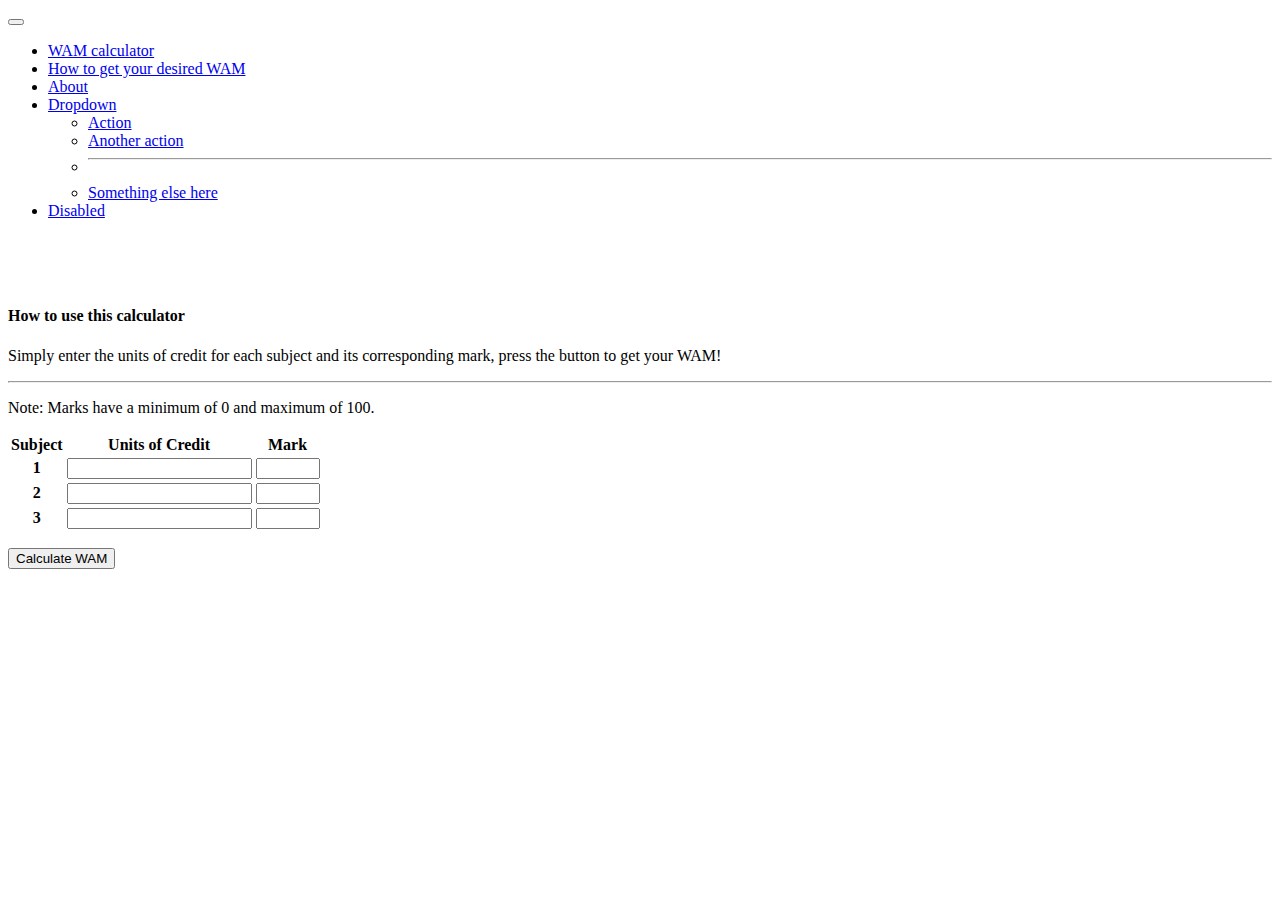
==== index.html @ e40fbf99 "added names to inputs" ====
<!DOCTYPE html>
<html lang="en">
<head>
    <meta charset="UTF-8">
    <meta name="viewport" content="width=device-width, initial-scale=1.0">

    <link rel = "stylesheet" href = "styles/main.css">
    <title>WAM Calculator</title>

    <!-- Bootstrap CSS -->
    <link href="https://cdn.jsdelivr.net/npm/bootstrap@5.0.0-beta1/dist/css/bootstrap.min.css" rel="stylesheet" integrity="sha384-giJF6kkoqNQ00vy+HMDP7azOuL0xtbfIcaT9wjKHr8RbDVddVHyTfAAsrekwKmP1" crossorigin="anonymous">
</head>

<body>
    <header class = "navbar-default" role = "banner">
        <div class="container">
            <nav role="navigation">
                <!-- bootstrap navigation bar -->
                <nav class="navbar navbar-expand-lg navbar-dark bg-dark">
                    <div class="container-fluid">
                        <button class="navbar-toggler" type="button" data-bs-toggle="collapse" data-bs-target="#navbarSupportedContent" aria-controls="navbarSupportedContent" aria-expanded="false" aria-label="Toggle navigation">
                        <span class="navbar-toggler-icon"></span>
                        </button>
                        <div class="collapse navbar-collapse" id="navbarSupportedContent">
                        <ul class="navbar-nav me-auto mb-2 mb-lg-0">
                            <li class="nav-item">
                            <a class="nav-link active" aria-current="page" href="index.html">WAM calculator</a>
                            </li>
                            <li class="nav-item">
                            <a class="nav-link active" aria-current="page" href="desired_wam.html">How to get your desired WAM</a>
                            </li>
                            <li class="nav-item">
                            <a class="nav-link" href="about.html">About</a>
                            </li>
                            <li class="nav-item dropdown">
                            <a class="nav-link dropdown-toggle" href="#" id="navbarDropdown" role="button" data-bs-toggle="dropdown" aria-expanded="false">
                                Dropdown
                            </a>
                            <ul class="dropdown-menu" aria-labelledby="navbarDropdown">
                                <li><a class="dropdown-item" href="#">Action</a></li>
                                <li><a class="dropdown-item" href="#">Another action</a></li>
                                <li><hr class="dropdown-divider"></li>
                                <li><a class="dropdown-item" href="#">Something else here</a></li>
                            </ul>
                            </li>
                            <li class="nav-item">
                            <a class="nav-link disabled" href="#" tabindex="-1" aria-disabled="true">Disabled</a>
                            </li>
                        </ul>
                        </div>
                    </div>
                </nav>
            </nav>
        </div>
    </header>
    
    <!-- Alert -->
    <div class="alert alert-success" role="alert">
        <h4 class="alert-heading">How to use this calculator</h4>
        <p>Simply enter the units of credit for each subject and its 
            corresponding mark, press the button to get your WAM!</p>
        <hr>
        <p class="mb-0">Note: Marks have a minimum of 0 and maximum of 100.</p>
    </div>

    <!-- table -->
    <table class="table table-striped">
        <thead>
          <tr>
            <th scope="col">Subject</th>
            <th scope="col">Units of Credit</th>
            <th scope="col">Mark</th>
          </tr>
        </thead>
        <tbody>
          <tr>
            <th scope="row">1</th>
            <td>
                <div class="input-group mb-3">
                    <input type="number" min="0" name = "uoc" class="form-control" aria-label="Default" aria-describedby="inputGroup-sizing-default">
                </div>
            </td>
            <td>
                <div class="input-group mb-3">
                    <input type="number" min="0" max = "100" name = "mark" class="form-control" aria-label="Default" aria-describedby="inputGroup-sizing-default">
                </div>
            </td>
          </tr>
          <tr>
            <th scope="row">2</th>
            <td>
                <div class="input-group mb-3">
                    <input type="number" min="0"  name = "uoc" class="form-control" aria-label="Default" aria-describedby="inputGroup-sizing-default">
                </div>
            </td>
            <td>
                <div class="input-group mb-3">
                    <input type="number" min="0" max = "100" name = "mark" class="form-control" aria-label="Default" aria-describedby="inputGroup-sizing-default">
                </div>
            </td>
          </tr>
          <tr>
            <th scope="row">3</th>
            <td>
                <div class="input-group mb-3">
                    <input type="number" min="0"  name = "uoc" class="form-control" aria-label="Default" aria-describedby="inputGroup-sizing-default">
                </div>
            </td>
            <td>
                <div class="input-group mb-3">
                    <input type="number" min="0" max = "100" name = "mark" class="form-control" aria-label="Default" aria-describedby="inputGroup-sizing-default">
                </div>
            </td>
          </tr>
        </tbody>
      </table>

    <!-- button -->
    <p>
        <button type="button" id = "calculate" class="btn btn-primary">Calculate WAM</button>
    </p>
    
    
    <script src="main.js"></script>
    <script src="https://cdn.jsdelivr.net/npm/bootstrap@5.0.0-beta1/dist/js/bootstrap.bundle.min.js" integrity="sha384-ygbV9kiqUc6oa4msXn9868pTtWMgiQaeYH7/t7LECLbyPA2x65Kgf80OJFdroafW" crossorigin="anonymous"></script>
</body>
</html>
---- styles/main.css ----
header {
    padding: 0 0 50px 0;
}
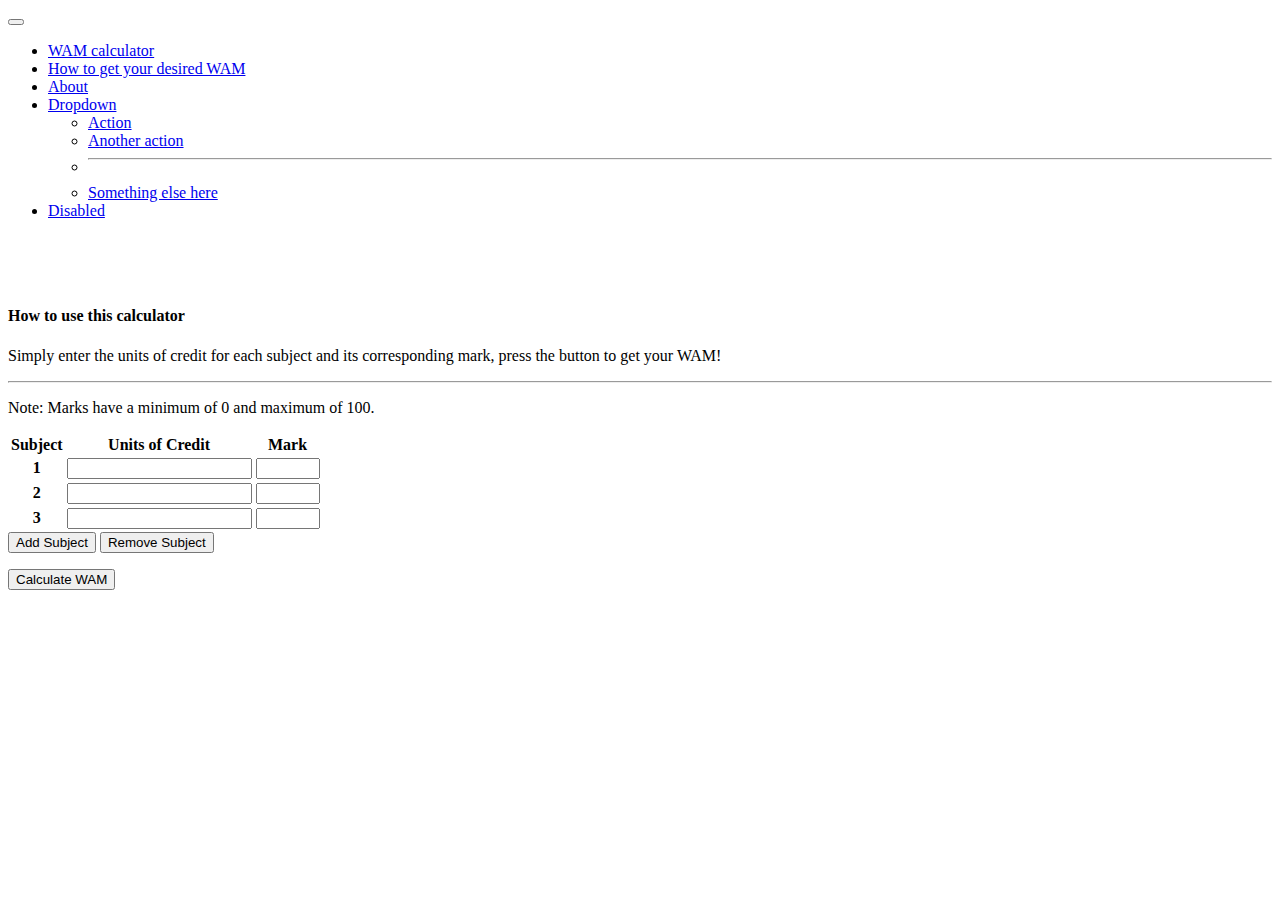
==== commit 151e4a7c: "added button to remove rows/subjects" ====
--- a/index.html
+++ b/index.html
@@ -64,7 +64,7 @@
     </div>
 
     <!-- table -->
-    <table class="table table-striped">
+    <table class="table table-striped" id = "input_table">
         <thead>
           <tr>
             <th scope="col">Subject</th>
@@ -72,7 +72,7 @@
             <th scope="col">Mark</th>
           </tr>
         </thead>
-        <tbody>
+        <tbody id = "table_body">
           <tr>
             <th scope="row">1</th>
             <td>
@@ -115,13 +115,20 @@
         </tbody>
       </table>
 
-    <!-- button -->
+    <div class = "add_delete">
+        <!-- add row button -->
+        <button type="button" id = "add_row" class="btn btn-secondary">Add Subject</button>
+        
+        <!-- delete row button -->
+        <button type = "button" id = "delete_row" class = "btn btn-secondary">Remove Subject</button>
+    </div>
+    
+    <!-- calculate wam button -->
     <p>
         <button type="button" id = "calculate" class="btn btn-primary">Calculate WAM</button>
     </p>
     
-    
-    <script src="main.js"></script>
+    <script src="calculate.js"></script>
     <script src="https://cdn.jsdelivr.net/npm/bootstrap@5.0.0-beta1/dist/js/bootstrap.bundle.min.js" integrity="sha384-ygbV9kiqUc6oa4msXn9868pTtWMgiQaeYH7/t7LECLbyPA2x65Kgf80OJFdroafW" crossorigin="anonymous"></script>
 </body>
 </html>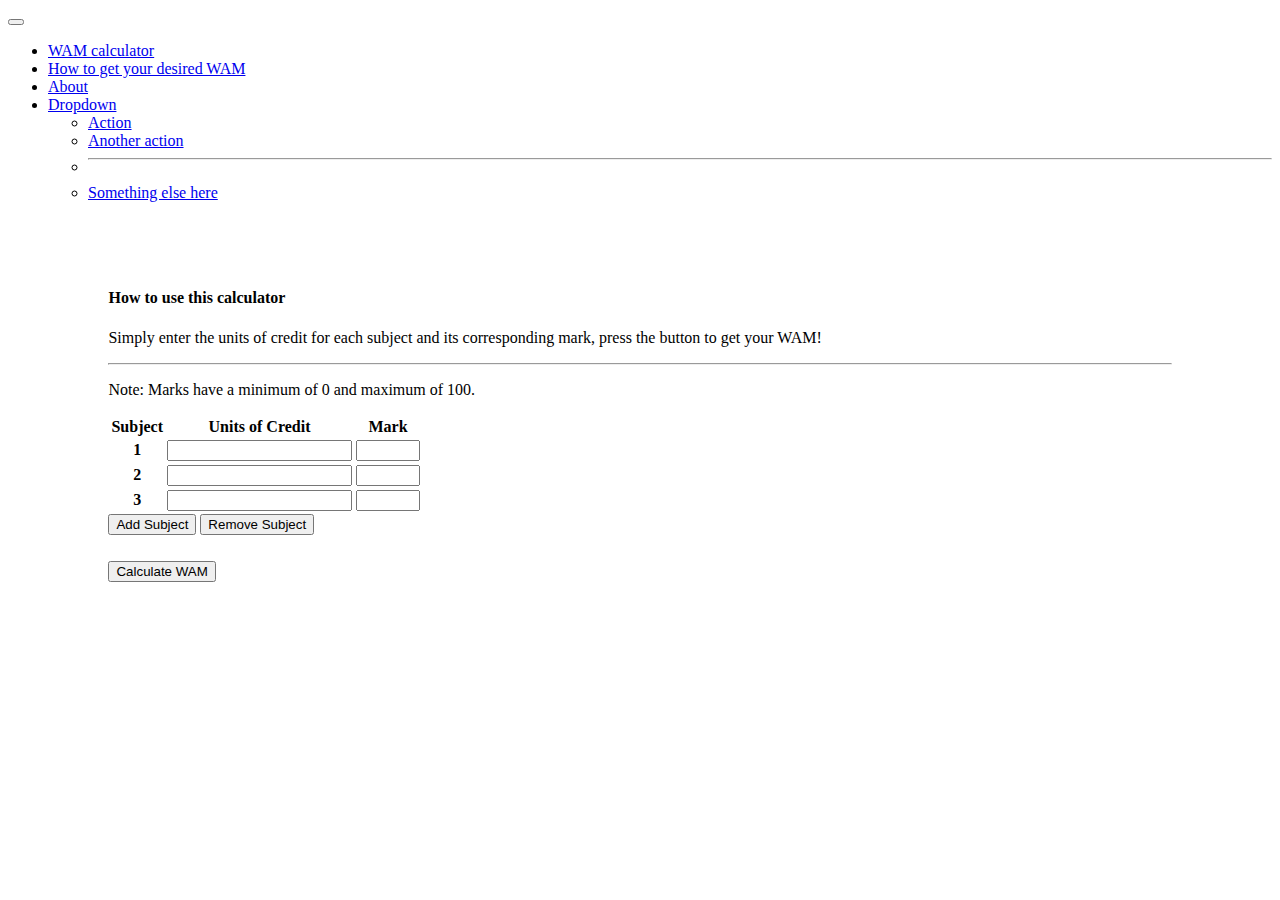
==== commit 6e8ef1fa: "added div class for styling" ====
--- a/index.html
+++ b/index.html
@@ -12,6 +12,7 @@
 </head>
 
 <body>
+    
     <header class = "navbar-default" role = "banner">
         <div class="container">
             <nav role="navigation">
@@ -43,9 +44,6 @@
                                 <li><a class="dropdown-item" href="#">Something else here</a></li>
                             </ul>
                             </li>
-                            <li class="nav-item">
-                            <a class="nav-link disabled" href="#" tabindex="-1" aria-disabled="true">Disabled</a>
-                            </li>
                         </ul>
                         </div>
                     </div>
@@ -53,81 +51,82 @@
             </nav>
         </div>
     </header>
-    
-    <!-- Alert -->
-    <div class="alert alert-success" role="alert">
-        <h4 class="alert-heading">How to use this calculator</h4>
-        <p>Simply enter the units of credit for each subject and its 
-            corresponding mark, press the button to get your WAM!</p>
-        <hr>
-        <p class="mb-0">Note: Marks have a minimum of 0 and maximum of 100.</p>
+
+    <div class = "content">
+        <!-- Alert -->
+        <div class="alert alert-success" role="alert">
+            <h4 class="alert-heading">How to use this calculator</h4>
+            <p>Simply enter the units of credit for each subject and its 
+                corresponding mark, press the button to get your WAM!</p>
+            <hr>
+            <p class="mb-0">Note: Marks have a minimum of 0 and maximum of 100.</p>
+        </div>
+
+        <!-- table -->
+        <table class="table table-striped" id = "input_table">
+            <thead>
+            <tr>
+                <th scope="col">Subject</th>
+                <th scope="col">Units of Credit</th>
+                <th scope="col">Mark</th>
+            </tr>
+            </thead>
+            <tbody id = "table_body">
+            <tr>
+                <th scope="row">1</th>
+                <td>
+                    <div class="input-group mb-3">
+                        <input type="number" min="0" name = "uoc" class="form-control" aria-label="Default" aria-describedby="inputGroup-sizing-default">
+                    </div>
+                </td>
+                <td>
+                    <div class="input-group mb-3">
+                        <input type="number" min="0" max = "100" name = "mark" class="form-control" aria-label="Default" aria-describedby="inputGroup-sizing-default">
+                    </div>
+                </td>
+            </tr>
+            <tr>
+                <th scope="row">2</th>
+                <td>
+                    <div class="input-group mb-3">
+                        <input type="number" min="0"  name = "uoc" class="form-control" aria-label="Default" aria-describedby="inputGroup-sizing-default">
+                    </div>
+                </td>
+                <td>
+                    <div class="input-group mb-3">
+                        <input type="number" min="0" max = "100" name = "mark" class="form-control" aria-label="Default" aria-describedby="inputGroup-sizing-default">
+                    </div>
+                </td>
+            </tr>
+            <tr>
+                <th scope="row">3</th>
+                <td>
+                    <div class="input-group mb-3">
+                        <input type="number" min="0"  name = "uoc" class="form-control" aria-label="Default" aria-describedby="inputGroup-sizing-default">
+                    </div>
+                </td>
+                <td>
+                    <div class="input-group mb-3">
+                        <input type="number" min="0" max = "100" name = "mark" class="form-control" aria-label="Default" aria-describedby="inputGroup-sizing-default">
+                    </div>
+                </td>
+            </tr>
+            </tbody>
+        </table>
+
+        <div class = "add_delete">
+            <!-- add row button -->
+            <button type="button" id = "add_row" class="btn btn-secondary">Add Subject</button>
+            
+            <!-- delete row button -->
+            <button type = "button" id = "delete_row" class = "btn btn-secondary">Remove Subject</button>
+        </div>
+        
+        <!-- calculate wam button -->
+        <p>
+            <button type="button" id = "calculate" class="btn btn-primary">Calculate WAM</button>
+        </p>
     </div>
-
-    <!-- table -->
-    <table class="table table-striped" id = "input_table">
-        <thead>
-          <tr>
-            <th scope="col">Subject</th>
-            <th scope="col">Units of Credit</th>
-            <th scope="col">Mark</th>
-          </tr>
-        </thead>
-        <tbody id = "table_body">
-          <tr>
-            <th scope="row">1</th>
-            <td>
-                <div class="input-group mb-3">
-                    <input type="number" min="0" name = "uoc" class="form-control" aria-label="Default" aria-describedby="inputGroup-sizing-default">
-                </div>
-            </td>
-            <td>
-                <div class="input-group mb-3">
-                    <input type="number" min="0" max = "100" name = "mark" class="form-control" aria-label="Default" aria-describedby="inputGroup-sizing-default">
-                </div>
-            </td>
-          </tr>
-          <tr>
-            <th scope="row">2</th>
-            <td>
-                <div class="input-group mb-3">
-                    <input type="number" min="0"  name = "uoc" class="form-control" aria-label="Default" aria-describedby="inputGroup-sizing-default">
-                </div>
-            </td>
-            <td>
-                <div class="input-group mb-3">
-                    <input type="number" min="0" max = "100" name = "mark" class="form-control" aria-label="Default" aria-describedby="inputGroup-sizing-default">
-                </div>
-            </td>
-          </tr>
-          <tr>
-            <th scope="row">3</th>
-            <td>
-                <div class="input-group mb-3">
-                    <input type="number" min="0"  name = "uoc" class="form-control" aria-label="Default" aria-describedby="inputGroup-sizing-default">
-                </div>
-            </td>
-            <td>
-                <div class="input-group mb-3">
-                    <input type="number" min="0" max = "100" name = "mark" class="form-control" aria-label="Default" aria-describedby="inputGroup-sizing-default">
-                </div>
-            </td>
-          </tr>
-        </tbody>
-      </table>
-
-    <div class = "add_delete">
-        <!-- add row button -->
-        <button type="button" id = "add_row" class="btn btn-secondary">Add Subject</button>
-        
-        <!-- delete row button -->
-        <button type = "button" id = "delete_row" class = "btn btn-secondary">Remove Subject</button>
-    </div>
-    
-    <!-- calculate wam button -->
-    <p>
-        <button type="button" id = "calculate" class="btn btn-primary">Calculate WAM</button>
-    </p>
-    
     <script src="calculate.js"></script>
     <script src="https://cdn.jsdelivr.net/npm/bootstrap@5.0.0-beta1/dist/js/bootstrap.bundle.min.js" integrity="sha384-ygbV9kiqUc6oa4msXn9868pTtWMgiQaeYH7/t7LECLbyPA2x65Kgf80OJFdroafW" crossorigin="anonymous"></script>
 </body>
--- a/styles/main.css
+++ b/styles/main.css
@@ -1,3 +1,59 @@
+/* header and title */
 header {
     padding: 0 0 50px 0;
-}+}
+
+h1 {
+    text-align: center;
+}
+
+.content {
+    /* width: 100%; */
+    padding-right: var(--bs-gutter-x,.75rem);
+    padding-left: var(--bs-gutter-x,.75rem);
+    margin-right: 7%;
+    margin-left: 7%;
+}
+
+/* lists */
+ol {
+    margin: 0 0 1.5em;
+    padding: 0;
+    counter-reset: item;
+}
+  
+ol > li {
+    margin: 0;
+    padding: 0 0 0 2em;
+    text-indent: -2em;
+    list-style-type: none;
+    counter-increment: item;
+}
+
+ol > li:before {
+    display: inline-block;
+    width: 1em;
+    padding-right: 0.5em;
+    font-weight: bold;
+    text-align: right;
+    content: counter(item) ".";
+}
+
+/* buttons */
+button {
+    display: inline-block;
+}
+
+.add_delete {
+    padding: 0 0 10px 0;
+}
+
+/* tables */
+table td {
+    border-top: none;
+    background:
+}
+
+/* .table th, .table td { 
+    border-top: none !important; 
+} */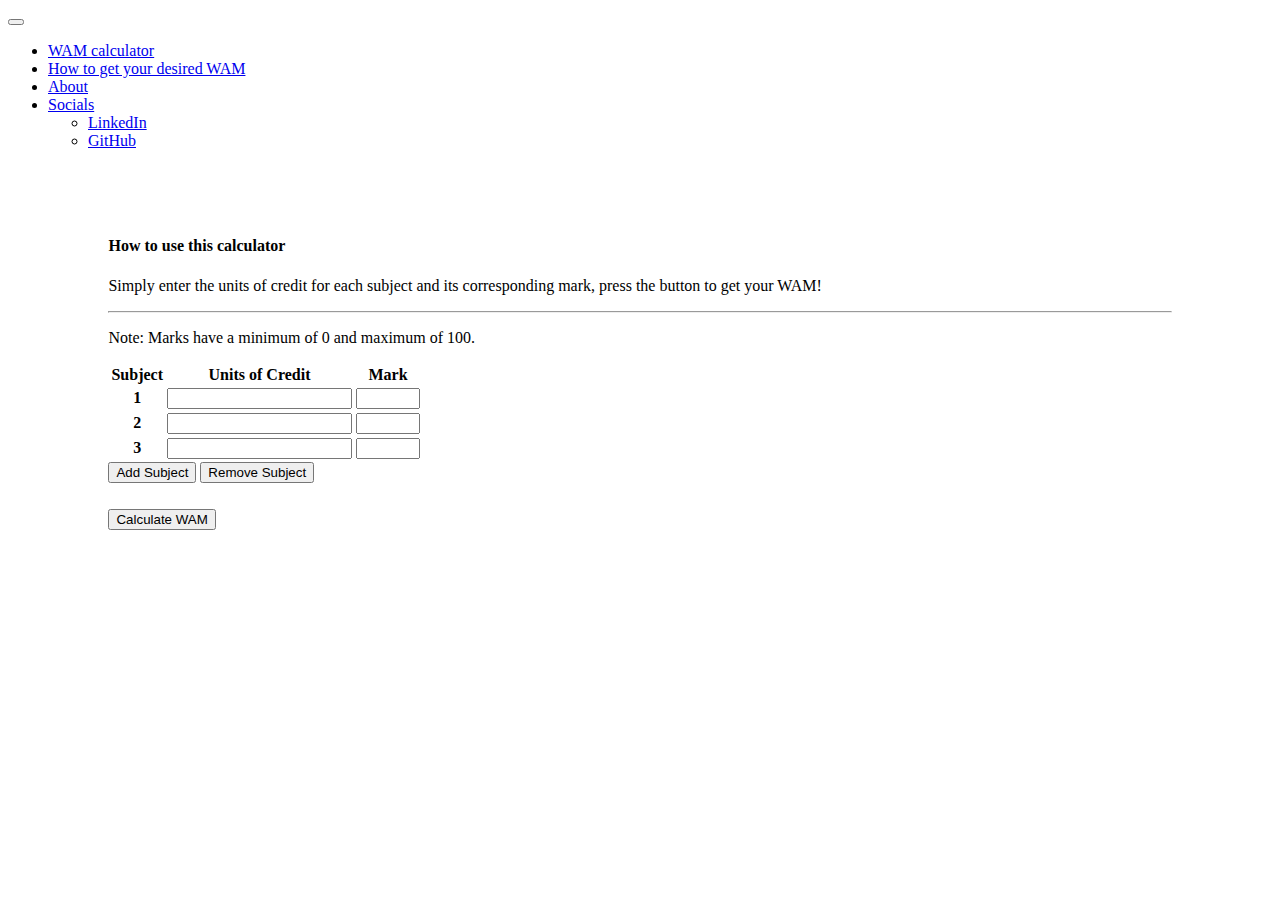
==== commit 7cfc4677: "changed navbar links" ====
--- a/index.html
+++ b/index.html
@@ -35,13 +35,13 @@
                             </li>
                             <li class="nav-item dropdown">
                             <a class="nav-link dropdown-toggle" href="#" id="navbarDropdown" role="button" data-bs-toggle="dropdown" aria-expanded="false">
-                                Dropdown
+                                Socials
                             </a>
                             <ul class="dropdown-menu" aria-labelledby="navbarDropdown">
-                                <li><a class="dropdown-item" href="#">Action</a></li>
-                                <li><a class="dropdown-item" href="#">Another action</a></li>
-                                <li><hr class="dropdown-divider"></li>
-                                <li><a class="dropdown-item" href="#">Something else here</a></li>
+                                <li><a class="dropdown-item" href="https://www.linkedin.com/in/etan-foo-aa06641aa/">LinkedIn</a></li>
+                                <li><a class="dropdown-item" href="https://github.com/etanfoo">GitHub</a></li>
+                                <!-- <li><hr class="dropdown-divider"></li> -->
+                                <!-- <li><a class="dropdown-item" href="#">Something else here</a></li> -->
                             </ul>
                             </li>
                         </ul>
--- a/styles/main.css
+++ b/styles/main.css
@@ -51,7 +51,6 @@
 /* tables */
 table td {
     border-top: none;
-    background:
 }
 
 /* .table th, .table td { 
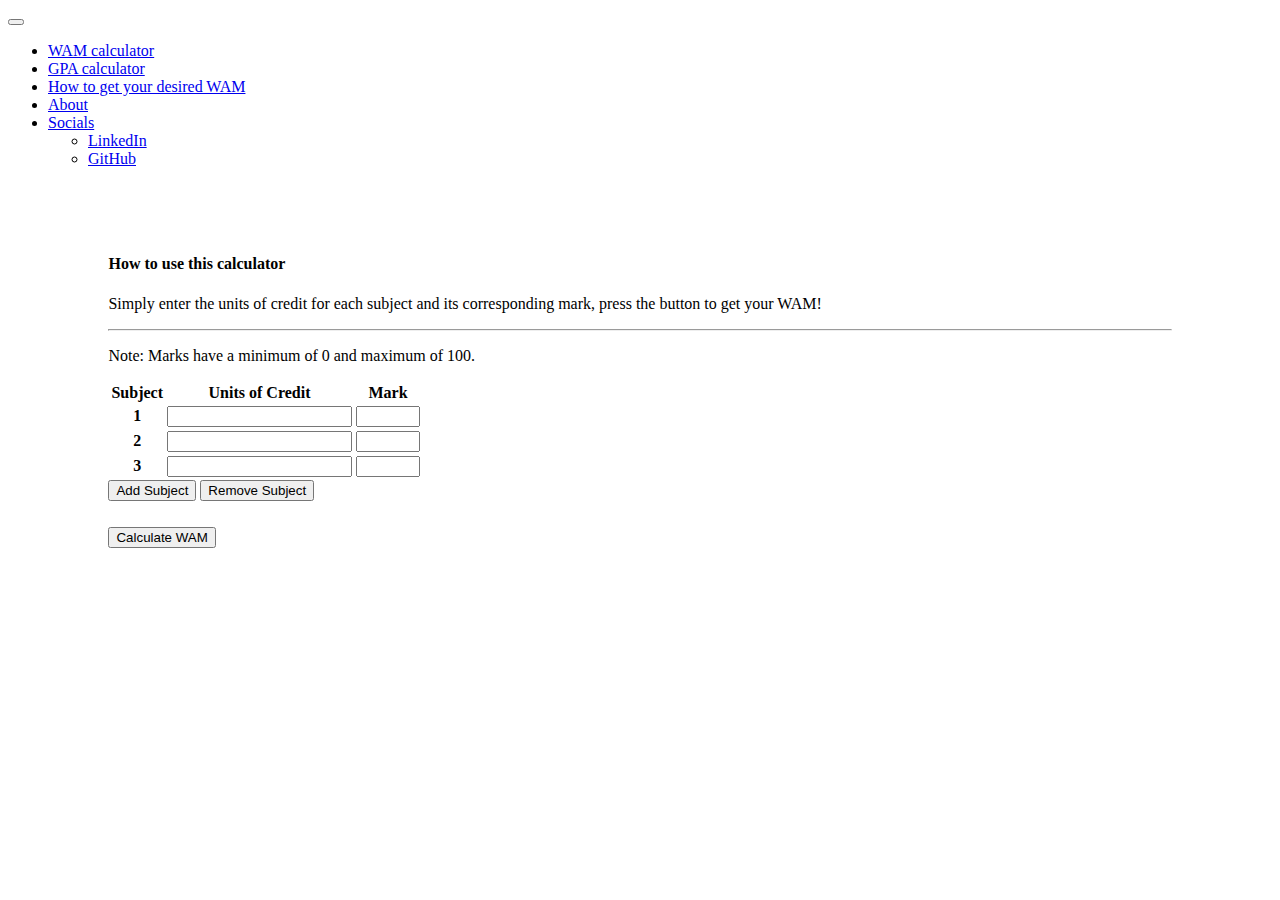
==== commit f52f3cc4: "added gpa page to navbar" ====
--- a/index.html
+++ b/index.html
@@ -25,23 +25,24 @@
                         <div class="collapse navbar-collapse" id="navbarSupportedContent">
                         <ul class="navbar-nav me-auto mb-2 mb-lg-0">
                             <li class="nav-item">
-                            <a class="nav-link active" aria-current="page" href="index.html">WAM calculator</a>
+                                <a class="nav-link active" aria-current="page" href="index.html">WAM calculator</a>
                             </li>
                             <li class="nav-item">
-                            <a class="nav-link active" aria-current="page" href="desired_wam.html">How to get your desired WAM</a>
+                                <a class="nav-link active" aria-current="page" href="gpa_calculator.html">GPA calculator</a>
                             </li>
                             <li class="nav-item">
-                            <a class="nav-link" href="about.html">About</a>
+                                <a class="nav-link active" aria-current="page" href="desired_wam.html">How to get your desired WAM</a>
+                            </li>
+                            <li class="nav-item">
+                                <a class="nav-link" href="about.html">About</a>
                             </li>
                             <li class="nav-item dropdown">
-                            <a class="nav-link dropdown-toggle" href="#" id="navbarDropdown" role="button" data-bs-toggle="dropdown" aria-expanded="false">
-                                Socials
+                                <a class="nav-link dropdown-toggle" href="#" id="navbarDropdown" role="button" data-bs-toggle="dropdown" aria-expanded="false">
+                                    Socials
                             </a>
                             <ul class="dropdown-menu" aria-labelledby="navbarDropdown">
                                 <li><a class="dropdown-item" href="https://www.linkedin.com/in/etan-foo-aa06641aa/">LinkedIn</a></li>
                                 <li><a class="dropdown-item" href="https://github.com/etanfoo">GitHub</a></li>
-                                <!-- <li><hr class="dropdown-divider"></li> -->
-                                <!-- <li><a class="dropdown-item" href="#">Something else here</a></li> -->
                             </ul>
                             </li>
                         </ul>
--- a/styles/main.css
+++ b/styles/main.css
@@ -14,6 +14,41 @@
     margin-right: 7%;
     margin-left: 7%;
 }
+
+/* about page banner */
+.about {
+    padding: 50px;
+    text-align: center;
+    background-color: #474e5d;
+    color: white;
+    font-family: Arial;
+    font-size: 20px;
+}
+
+/* about page columns */
+.column-left{ 
+    float: left; 
+    width: 33.333%; 
+    font-size: 35px;
+}
+
+.column-right{ 
+    float: right; 
+    width: 33.333%; 
+    font-size: 35px;
+}
+
+.column-center{ 
+    display: inline-block; 
+    width: 33.333%; 
+    font-size: 35px;
+}
+
+.socials {
+    text-align: center;
+    font-family: Arial;
+}
+
 
 /* lists */
 ol {
@@ -52,7 +87,3 @@
 table td {
     border-top: none;
 }
-
-/* .table th, .table td { 
-    border-top: none !important; 
-} */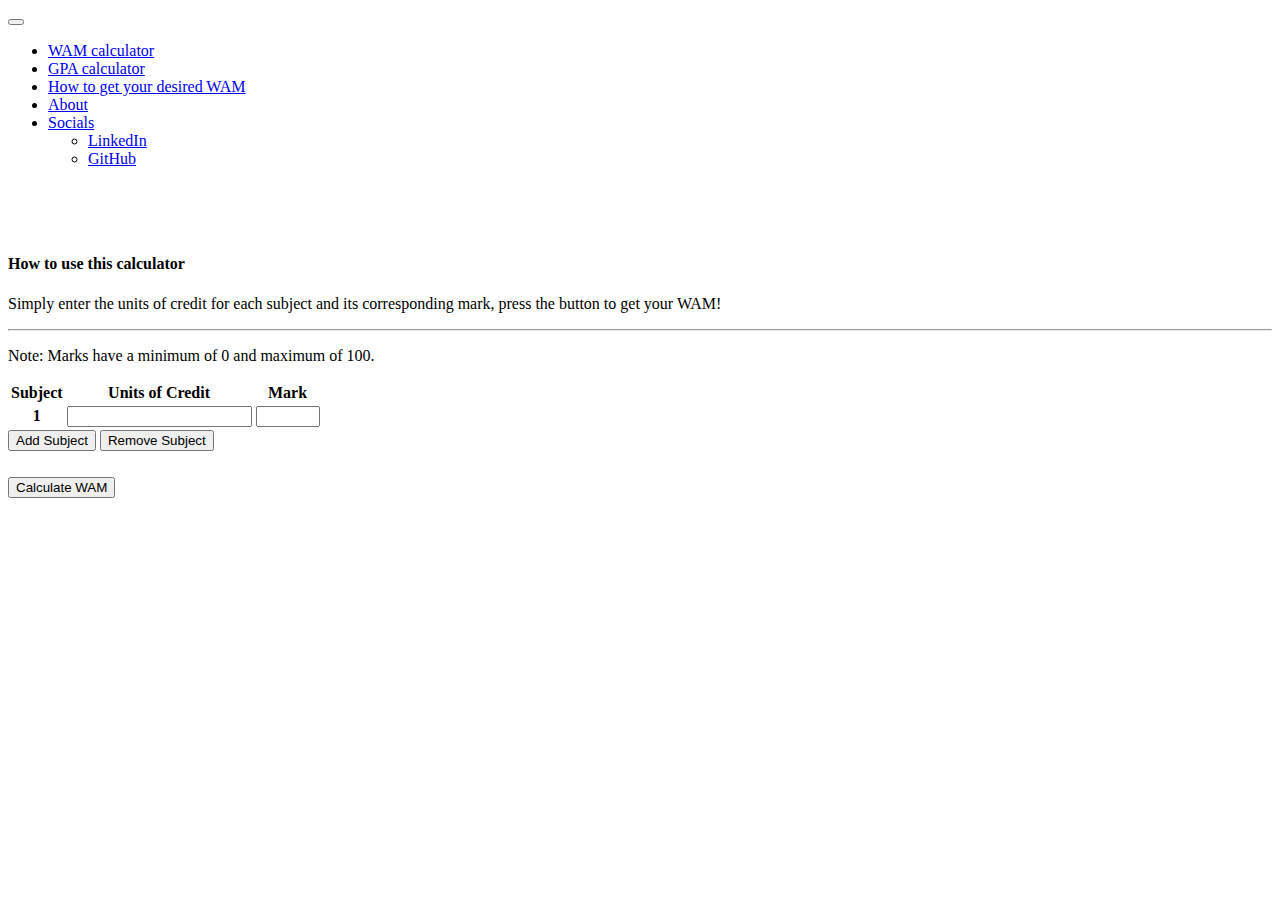
==== commit 948028dd: "added max width to content tables" ====
--- a/index.html
+++ b/index.html
@@ -86,7 +86,7 @@
                     </div>
                 </td>
             </tr>
-            <tr>
+            <!-- <tr>
                 <th scope="row">2</th>
                 <td>
                     <div class="input-group mb-3">
@@ -111,7 +111,7 @@
                         <input type="number" min="0" max = "100" name = "mark" class="form-control" aria-label="Default" aria-describedby="inputGroup-sizing-default">
                     </div>
                 </td>
-            </tr>
+            </tr> -->
             </tbody>
         </table>
 
--- a/styles/main.css
+++ b/styles/main.css
@@ -9,10 +9,14 @@
 
 .content {
     /* width: 100%; */
-    padding-right: var(--bs-gutter-x,.75rem);
-    padding-left: var(--bs-gutter-x,.75rem);
-    margin-right: 7%;
-    margin-left: 7%;
+    /* padding-right: var(--bs-gutter-x,.75rem);
+    padding-left: var(--bs-gutter-x,.75rem); */
+    /* margin-right: 7%;
+    margin-left: 7%; */
+    margin-left: auto;
+    margin-right: auto;
+    max-width: 1300px;
+    /* text-align: center; */
 }
 
 /* about page banner */
